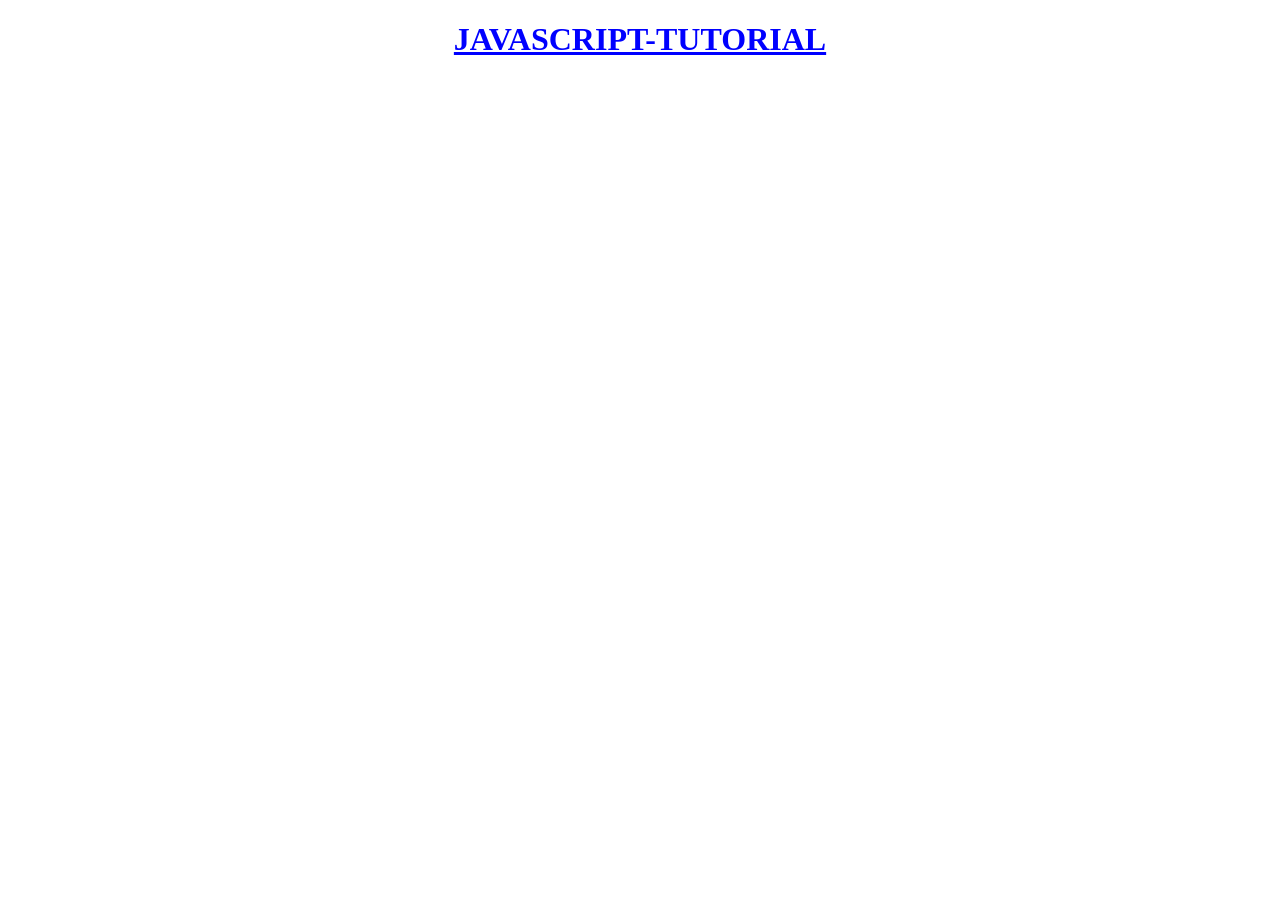
==== index.html @ 5767e6ce "lesson 4 completed" ====
<!DOCTYPE html>
<html lang="en">
<head>
    <meta charset="UTF-8">
    <meta name="viewport" content="width=device-width, initial-scale=1.0">
    <title>JAVASCRIPT-TUTORIAL</title>
</head>
<body>
    <h1 style="text-align: center; color: blue; text-decoration: underline blue;">
        JAVASCRIPT-TUTORIAL
    </h1>

    <script>
        console.log('Ye Internal Javascript hai.');
    </script>

    <script src="script.js"></script>
</body>
</html>
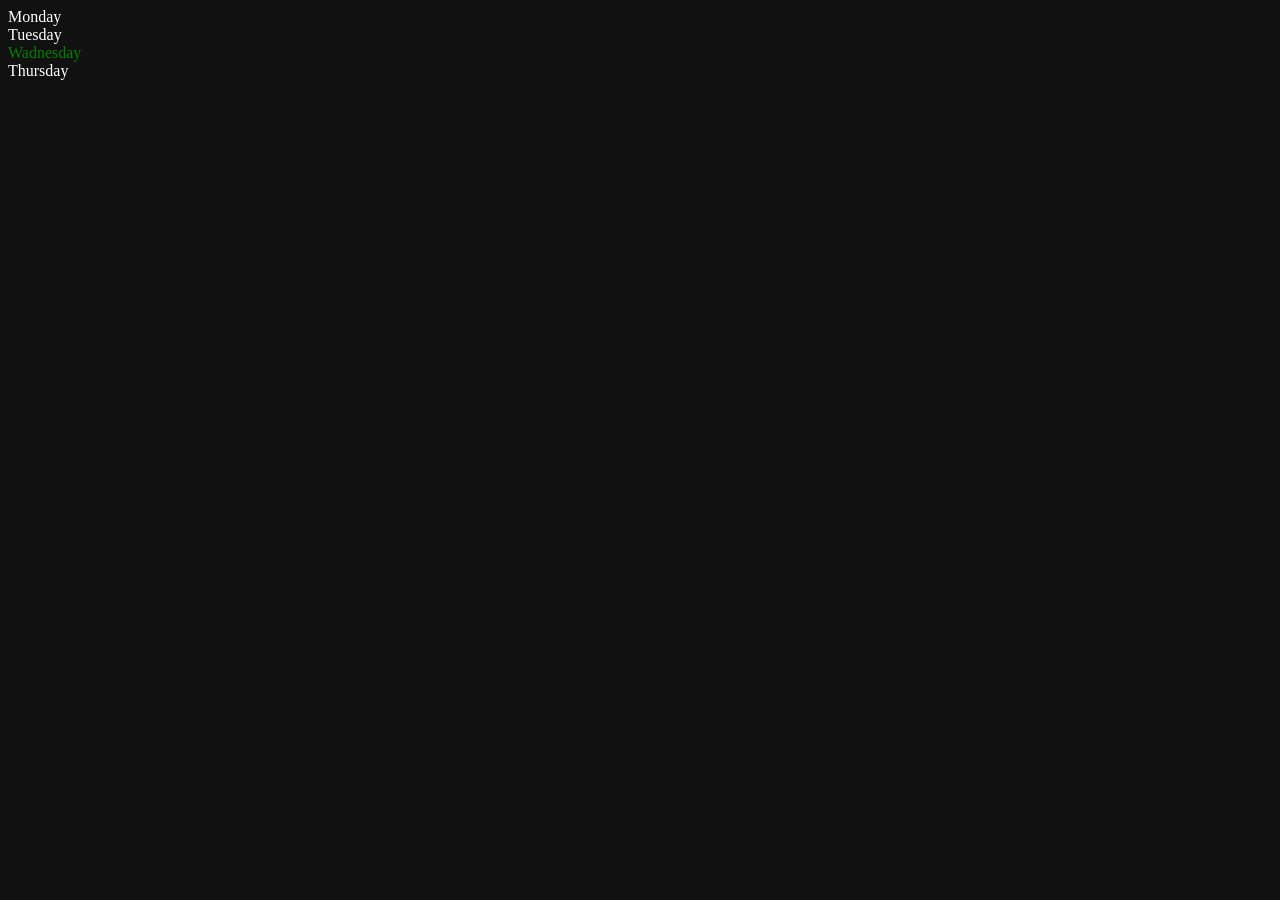
==== commit c9775afe: "Dom basic" ====
--- a/index.html
+++ b/index.html
@@ -5,15 +5,32 @@
     <meta name="viewport" content="width=device-width, initial-scale=1.0">
     <title>JAVASCRIPT-TUTORIAL</title>
 </head>
-<body>
-    <h1 style="text-align: center; color: blue; text-decoration: underline blue;">
-        JAVASCRIPT-TUTORIAL
-    </h1>
+<body style="background-color: #111111; color: white;">
+   <div class="parent">
+    <div class="day">Monday</div>
+    <div class="day">Tuesday</div>
+    <div class="day">Wadnesday</div>
+    <div class="day">Thursday</div>
+   </div>
 
+</body>
     <script>
-        console.log('Ye Internal Javascript hai.');
+        const parent = document.querySelector('.parent')
+        console.log(parent);
+        // console.log(parent.children);
+        // console.log(parent.children[0]);
+
+        parent.children[2].style.color = "green"
+        
+        for (let i = 0; i < parent.children.length; i++) {
+           console.log(parent.children[i].innerHTML);
+        }
+
+        const children = document.querySelector('.day')
+        // console.log(children);
+        // console.log(children.nextElementSibling);
+
+        
+        
     </script>
-
-    <script src="script.js"></script>
-</body>
 </html>
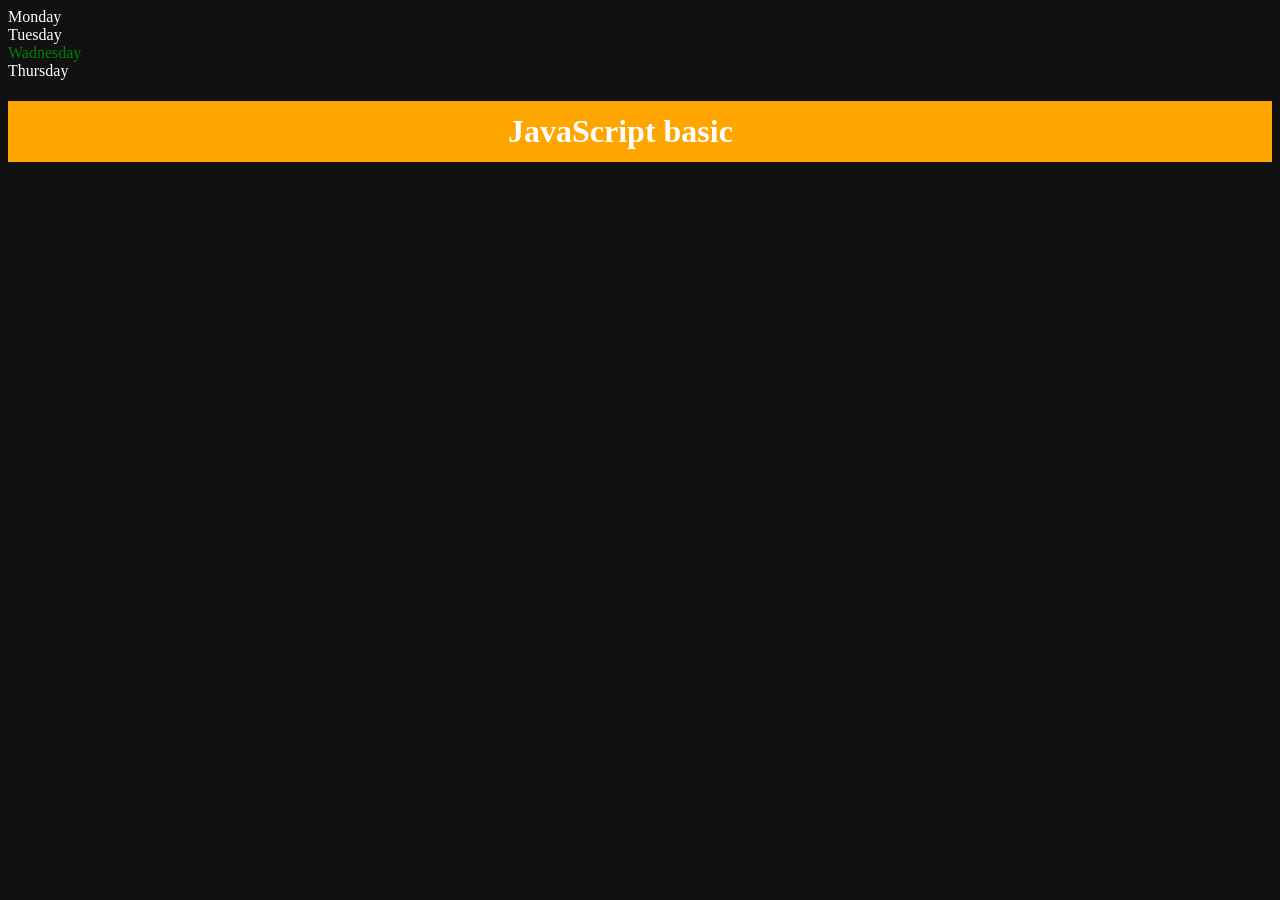
==== commit 0e3cc58a: "Dom Basic's" ====
--- a/index.html
+++ b/index.html
@@ -30,7 +30,18 @@
         // console.log(children);
         // console.log(children.nextElementSibling);
 
-        
-        
+        //====================================================================================
+        const h1 = document.createElement('h1')
+        console.log(h1);
+        h1.id = "heading"
+        h1.className = "mainHeadin"
+        h1.style.backgroundColor = "orange"
+        h1.style.padding = "12px"
+        h1.style.paddingLeft = "500px"
+
+        const addHeading = document.createTextNode("JavaScript basic")
+        h1.appendChild(addHeading)
+
+        document.body.appendChild(h1)
     </script>
 </html>
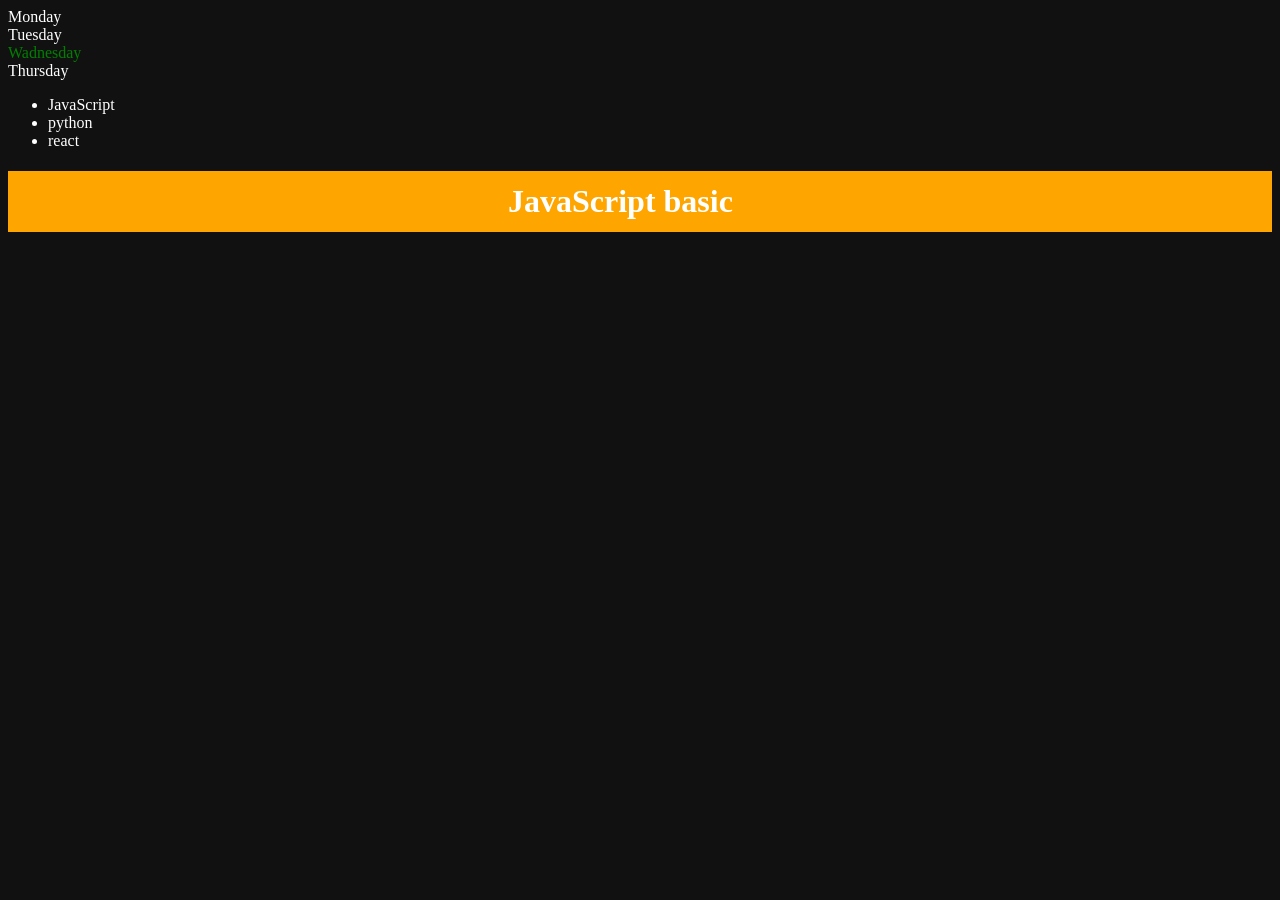
==== commit 10a7d6a2: "Dom add element basic" ====
--- a/index.html
+++ b/index.html
@@ -1,47 +1,62 @@
-<!DOCTYPE html>
+<!doctype html>
 <html lang="en">
-<head>
-    <meta charset="UTF-8">
-    <meta name="viewport" content="width=device-width, initial-scale=1.0">
+  <head>
+    <meta charset="UTF-8" />
+    <meta name="viewport" content="width=device-width, initial-scale=1.0" />
     <title>JAVASCRIPT-TUTORIAL</title>
-</head>
-<body style="background-color: #111111; color: white;">
-   <div class="parent">
-    <div class="day">Monday</div>
-    <div class="day">Tuesday</div>
-    <div class="day">Wadnesday</div>
-    <div class="day">Thursday</div>
-   </div>
+  </head>
+  <body style="background-color: #111111; color: white">
+    <div class="parent">
+      <div class="day">Monday</div>
+      <div class="day">Tuesday</div>
+      <div class="day">Wadnesday</div>
+      <div class="day">Thursday</div>
+    </div>
 
-</body>
-    <script>
-        const parent = document.querySelector('.parent')
-        console.log(parent);
-        // console.log(parent.children);
-        // console.log(parent.children[0]);
+    <ul class="language">
+      <li>JavaScript</li>
+    </ul>
+  </body>
+  <script>
+    const parent = document.querySelector(".parent");
+    console.log(parent);
+    // console.log(parent.children);
+    // console.log(parent.children[0]);
 
-        parent.children[2].style.color = "green"
-        
-        for (let i = 0; i < parent.children.length; i++) {
-           console.log(parent.children[i].innerHTML);
-        }
+    parent.children[2].style.color = "green";
 
-        const children = document.querySelector('.day')
-        // console.log(children);
-        // console.log(children.nextElementSibling);
+    for (let i = 0; i < parent.children.length; i++) {
+      console.log(parent.children[i].innerHTML);
+    }
 
-        //====================================================================================
-        const h1 = document.createElement('h1')
-        console.log(h1);
-        h1.id = "heading"
-        h1.className = "mainHeadin"
-        h1.style.backgroundColor = "orange"
-        h1.style.padding = "12px"
-        h1.style.paddingLeft = "500px"
+    const children = document.querySelector(".day");
+    // console.log(children);
+    // console.log(children.nextElementSibling);
 
-        const addHeading = document.createTextNode("JavaScript basic")
-        h1.appendChild(addHeading)
+    /*========================================== add content whit js ===========================================*/
 
-        document.body.appendChild(h1)
-    </script>
-</html>+    const h1 = document.createElement("h1");
+    console.log(h1);
+    h1.id = "heading";
+    h1.className = "mainHeadin";
+    h1.style.backgroundColor = "orange";
+    h1.style.padding = "12px";
+    h1.style.paddingLeft = "500px";
+
+    const addHeading = document.createTextNode("JavaScript basic");
+    h1.appendChild(addHeading);
+
+    document.body.appendChild(h1);
+
+    // EDIT AND ADD Element
+
+    function addLanguage(langName) {
+        const li = document.createElement("li")
+        li.innerHTML = `${langName}`
+        document.querySelector('.language').
+        appendChild(li)
+    }
+    addLanguage('python')
+    addLanguage('react')
+  </script>
+</html>
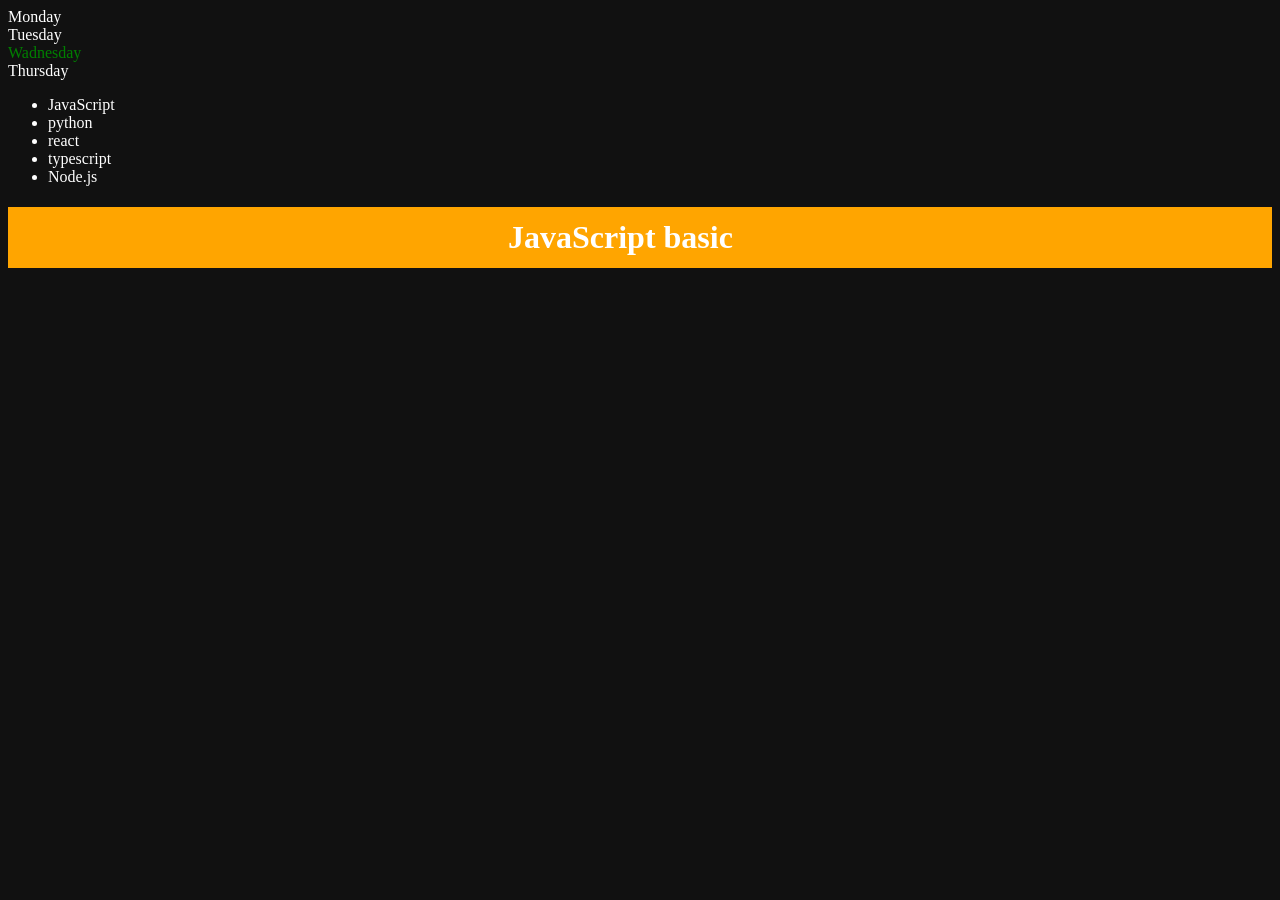
==== commit 4417816b: "Dom Optimize element add" ====
--- a/index.html
+++ b/index.html
@@ -58,5 +58,14 @@
     }
     addLanguage('python')
     addLanguage('react')
+
+    function addOptiLanguage(optyLangName) {
+        const li = document.createElement('li')
+        li.appendChild(document.createTextNode(optyLangName))
+        document.querySelector('.language').
+        appendChild(li)
+    }
+    addOptiLanguage('typescript')
+    addOptiLanguage('Node.js')
   </script>
 </html>
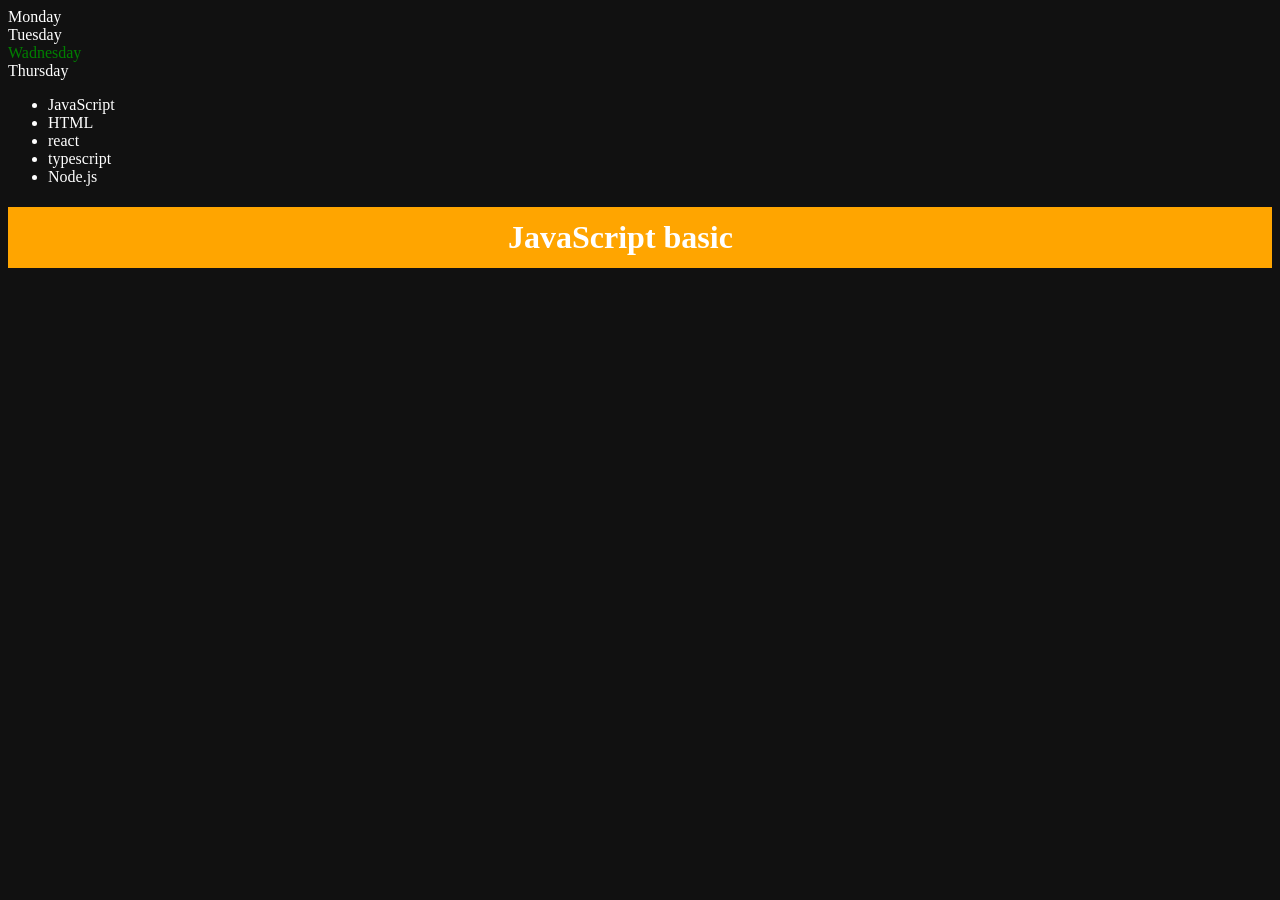
==== commit 47a86019: "Dom Edit basic" ====
--- a/index.html
+++ b/index.html
@@ -67,5 +67,11 @@
     }
     addOptiLanguage('typescript')
     addOptiLanguage('Node.js')
+
+    //Edit 
+    const secondlang = document.querySelector('li:nth-child(2)')
+    console.log(secondlang);
+    secondlang.innerHTML = 'HTML'
+    
   </script>
 </html>
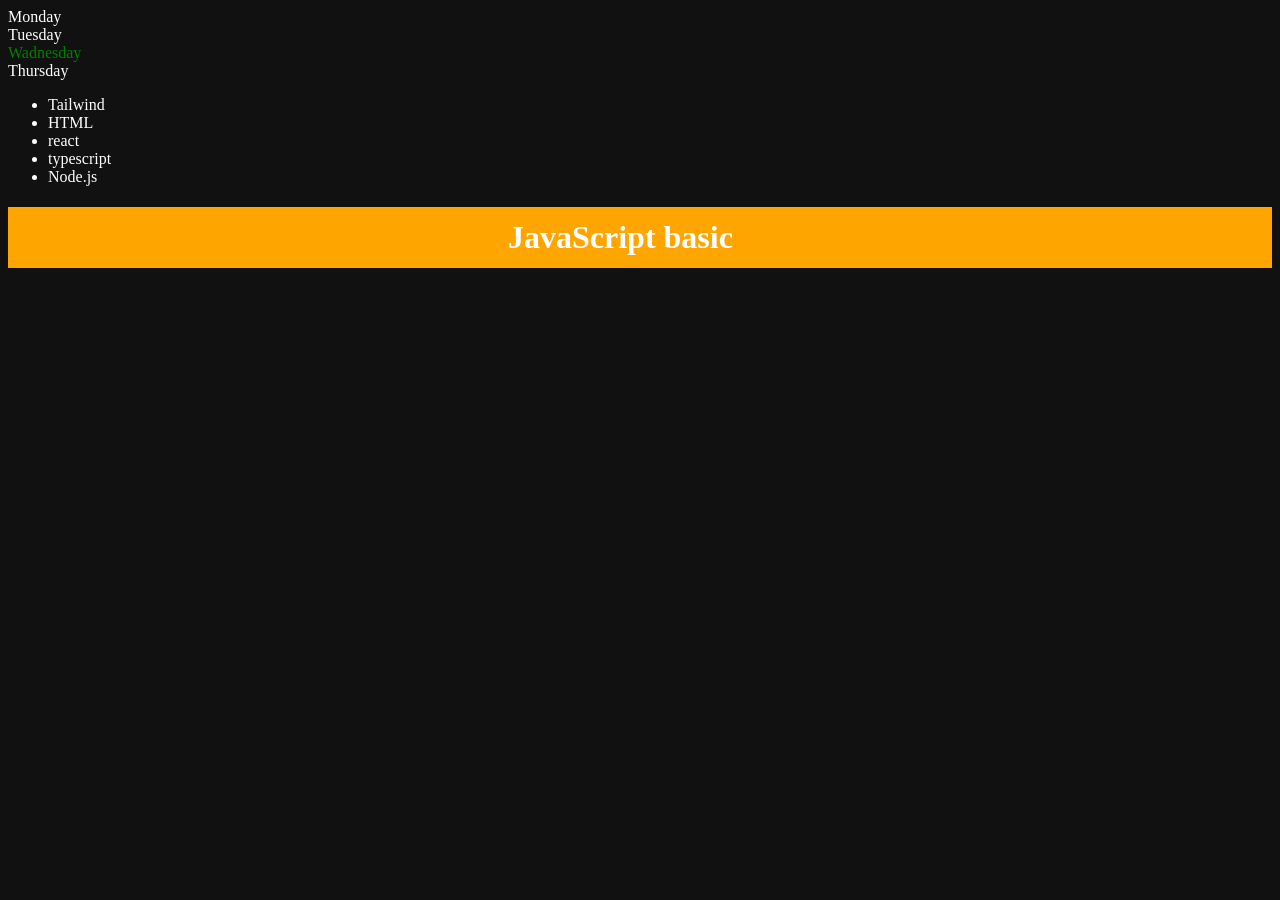
==== commit 65c4ac59: "Dom add, remove, edit" ====
--- a/index.html
+++ b/index.html
@@ -69,9 +69,16 @@
     addOptiLanguage('Node.js')
 
     //Edit 
+    const firstLang = document.querySelector('li:first-child')
+    firstLang.outerHTML = '<li>Tailwind</li>'
+
     const secondlang = document.querySelector('li:nth-child(2)')
-    console.log(secondlang);
     secondlang.innerHTML = 'HTML'
-    
+
+
+
+    //remove
+    const lastLang = document.querySelector('li:nth-child(2)')
+    // lastLang.remove()
   </script>
 </html>
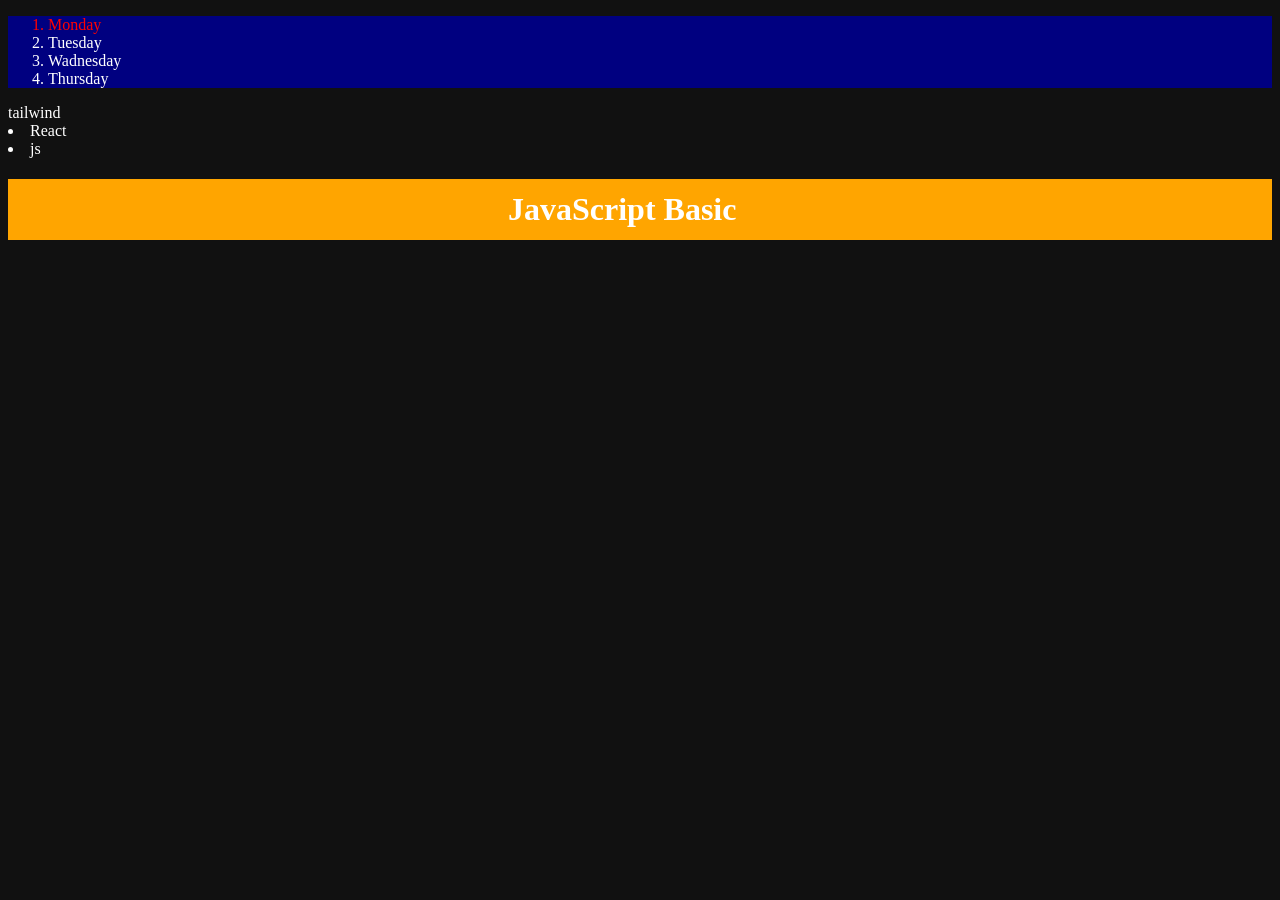
==== commit 2d6038f1: "map in js & some Question's" ====
--- a/index.html
+++ b/index.html
@@ -1,84 +1,87 @@
 <!doctype html>
 <html lang="en">
-  <head>
-    <meta charset="UTF-8" />
-    <meta name="viewport" content="width=device-width, initial-scale=1.0" />
-    <title>JAVASCRIPT-TUTORIAL</title>
-  </head>
-  <body style="background-color: #111111; color: white">
-    <div class="parent">
-      <div class="day">Monday</div>
-      <div class="day">Tuesday</div>
-      <div class="day">Wadnesday</div>
-      <div class="day">Thursday</div>
-    </div>
 
-    <ul class="language">
-      <li>JavaScript</li>
-    </ul>
-  </body>
-  <script>
-    const parent = document.querySelector(".parent");
-    console.log(parent);
-    // console.log(parent.children);
-    // console.log(parent.children[0]);
+<head>
+  <meta charset="UTF-8" />
+  <meta name="viewport" content="width=device-width, initial-scale=1.0" />
+  <title>JAVASCRIPT-TUTORIAL</title>
+</head>
 
-    parent.children[2].style.color = "green";
+<body style="background-color: #111111; color: white">
+  <ol class="parent">
+    <li class="day">Monday</li>
+    <li class="day">Tuesday</li>
+    <li class="day">Wadnesday</li>
+    <li class="day">Thursday</li>
+  </ol>
 
-    for (let i = 0; i < parent.children.length; i++) {
-      console.log(parent.children[i].innerHTML);
-    }
+  <div class="language">
+    <div>JavaScript</div>
+  </div>
+</body>
+<script>
+  const parent = document.querySelector(".parent");
+  console.log(parent);
+  console.log(parent.children);
+  // console.log(parent.children[0]);
 
-    const children = document.querySelector(".day");
-    // console.log(children);
-    // console.log(children.nextElementSibling);
-
-    /*========================================== add content whit js ===========================================*/
-
-    const h1 = document.createElement("h1");
-    console.log(h1);
-    h1.id = "heading";
-    h1.className = "mainHeadin";
-    h1.style.backgroundColor = "orange";
-    h1.style.padding = "12px";
-    h1.style.paddingLeft = "500px";
-
-    const addHeading = document.createTextNode("JavaScript basic");
-    h1.appendChild(addHeading);
-
-    document.body.appendChild(h1);
-
-    // EDIT AND ADD Element
-
-    function addLanguage(langName) {
-        const li = document.createElement("li")
-        li.innerHTML = `${langName}`
-        document.querySelector('.language').
-        appendChild(li)
-    }
-    addLanguage('python')
-    addLanguage('react')
-
-    function addOptiLanguage(optyLangName) {
-        const li = document.createElement('li')
-        li.appendChild(document.createTextNode(optyLangName))
-        document.querySelector('.language').
-        appendChild(li)
-    }
-    addOptiLanguage('typescript')
-    addOptiLanguage('Node.js')
-
-    //Edit 
-    const firstLang = document.querySelector('li:first-child')
-    firstLang.outerHTML = '<li>Tailwind</li>'
-
-    const secondlang = document.querySelector('li:nth-child(2)')
-    secondlang.innerHTML = 'HTML'
+  parent.children[0].style.color = 'red'
+  parent.style.backgroundColor = 'navy'
 
 
 
-    //remove
-    const lastLang = document.querySelector('li:nth-child(2)')
-    // lastLang.remove()
-  </script>
-</html>
+
+  for (let i = 0; i < parent.children.length; i++) {
+    console.log(parent.children[i].innerHTML);
+    // innerHTML = element ke andar ka content nikalta hai!
+
+  }
+
+  const children = document.querySelector(".day");
+  // console.log(children);
+  // console.log(children.nextElementSibling);
+
+  /*========================================== add content whit js ===========================================*/
+
+  const h1 = document.createElement("h1");
+  console.log(h1);
+  h1.id = "heading";
+  h1.className = "mainHeadin";
+  h1.style.backgroundColor = "orange";
+  h1.style.padding = "12px";
+  h1.style.paddingLeft = "500px";
+
+  const addHeading = document.createTextNode('JavaScript Basic')
+  h1.appendChild(addHeading)
+  document.body.appendChild(h1)
+
+  // EDIT AND ADD Element
+
+  addLanguage = (LangName) => {
+    const li = document.createElement("li")
+    li.textContent = LangName
+    document.querySelector('.language').appendChild(li)
+  }
+  addLanguage('React')
+
+  function addNewLanguage(newLanguage) {
+    const li = document.createElement("li")
+    li.appendChild(document.createTextNode(newLanguage))
+    document.querySelector('.language').appendChild(li)
+  }
+  addNewLanguage('js')
+
+  //Edit 
+  const firstLang = document.querySelector('.language div:nth-child(1)')
+  firstLang.textContent = 'tailwind'
+
+
+
+
+
+  //remove
+  const lastLang = document.querySelector('li:nth-child(2)')
+  // lastLang.remove()
+</script>
+
+</html>
